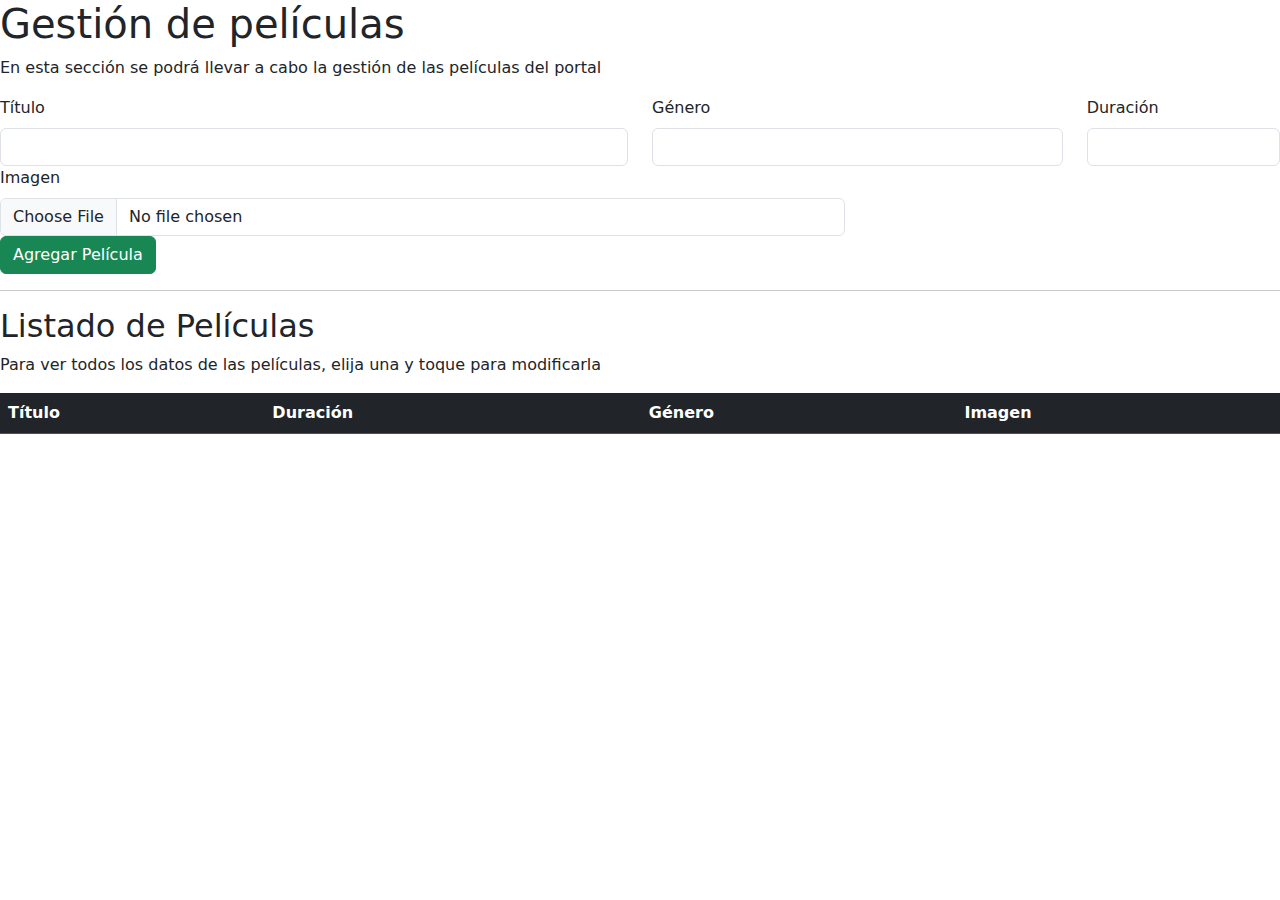
==== frontend/pages/administrador.html @ 3844ce87 "movies" ====
<!DOCTYPE html>
<html lang="en">
<head>
    <meta charset="UTF-8">
    <meta name="viewport" content="width=device-width, initial-scale=1.0">
    <link href="https://cdn.jsdelivr.net/npm/bootstrap@5.3.3/dist/css/bootstrap.min.css" rel="stylesheet" integrity="sha384-QWTKZyjpPEjISv5WaRU9OFeRpok6YctnYmDr5pNlyT2bRjXh0JMhjY6hW+ALEwIH" crossorigin="anonymous">
    <title>Document</title>
</head>
<body>
    <main>
        <section>
            <h1>Gestión de películas</h1>
            <p>En esta sección se podrá llevar a cabo la gestión de las películas del portal</p>
            <form id="moviesForm" class="row">
                <div class="col-12 col-md-6">
                    <label for="title" class="form-label">Título</label>
                    <input type="text" class="form-control" id="title">
                </div>
                <div class="col-6 col-md-4">
                    <label for="gender" class="form-label">Género</label>
                    <input type="text" class="form-control" id="gender">
                </div>
                <div class="col-6 col-md-2">
                    <label for="duration" class="form-label">Duración</label>
                    <input type="text" class="form-control" id="duration">
                </div>
                <div class="col-12 col-md-8">
                    <label for="image" class="form-label">Imagen</label>
                    <input class="form-control" type="file" id="image">
                </div>
                <div class="col-12">
                    <input class="btn btn-success" type="submit" value="Agregar Película">
                </div>
            </form>
        </section>
        <hr>
        <section>
            <h2>Listado de Películas</h2>
            <p>Para ver todos los datos de las películas, elija una y toque para modificarla</p>
            <table class="table table-dark">
                <thead>
                    <tr>
                        <th>Título</th>
                        <th>Duración</th>
                        <th>Género</th>
                        <th>Imagen</th>
                    </tr>
                </thead>
                <tbody id="moviesTable">
                    
                </tbody>
            </table>
        </section>
    </main>
    <script src="../js/app.js"></script>
</body>
</html>
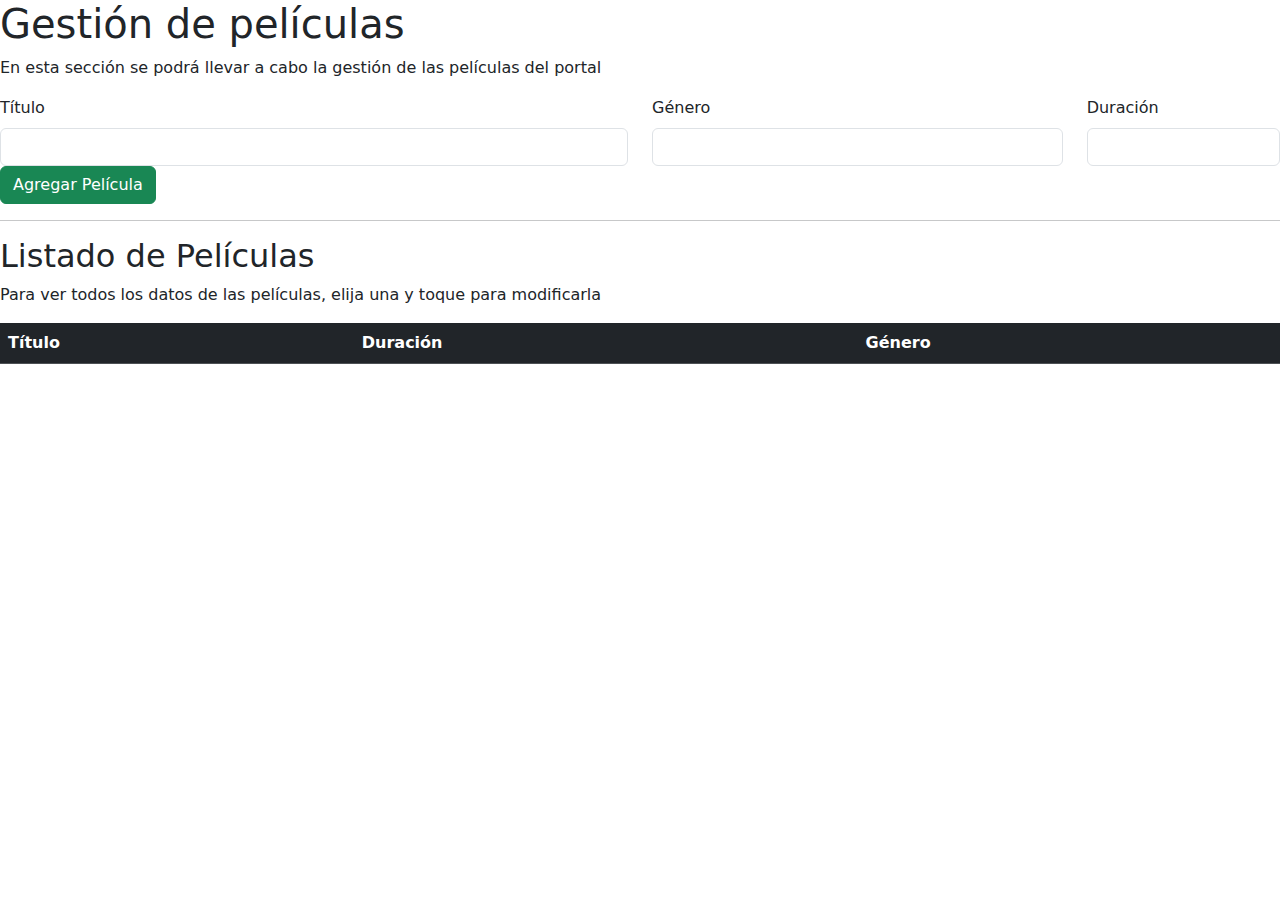
==== commit bcb99f05: "corrections" ====
--- a/frontend/pages/administrador.html
+++ b/frontend/pages/administrador.html
@@ -24,10 +24,6 @@
                     <label for="duration" class="form-label">Duración</label>
                     <input type="text" class="form-control" id="duration">
                 </div>
-                <div class="col-12 col-md-8">
-                    <label for="image" class="form-label">Imagen</label>
-                    <input class="form-control" type="file" id="image">
-                </div>
                 <div class="col-12">
                     <input class="btn btn-success" type="submit" value="Agregar Película">
                 </div>
@@ -43,7 +39,6 @@
                         <th>Título</th>
                         <th>Duración</th>
                         <th>Género</th>
-                        <th>Imagen</th>
                     </tr>
                 </thead>
                 <tbody id="moviesTable">
